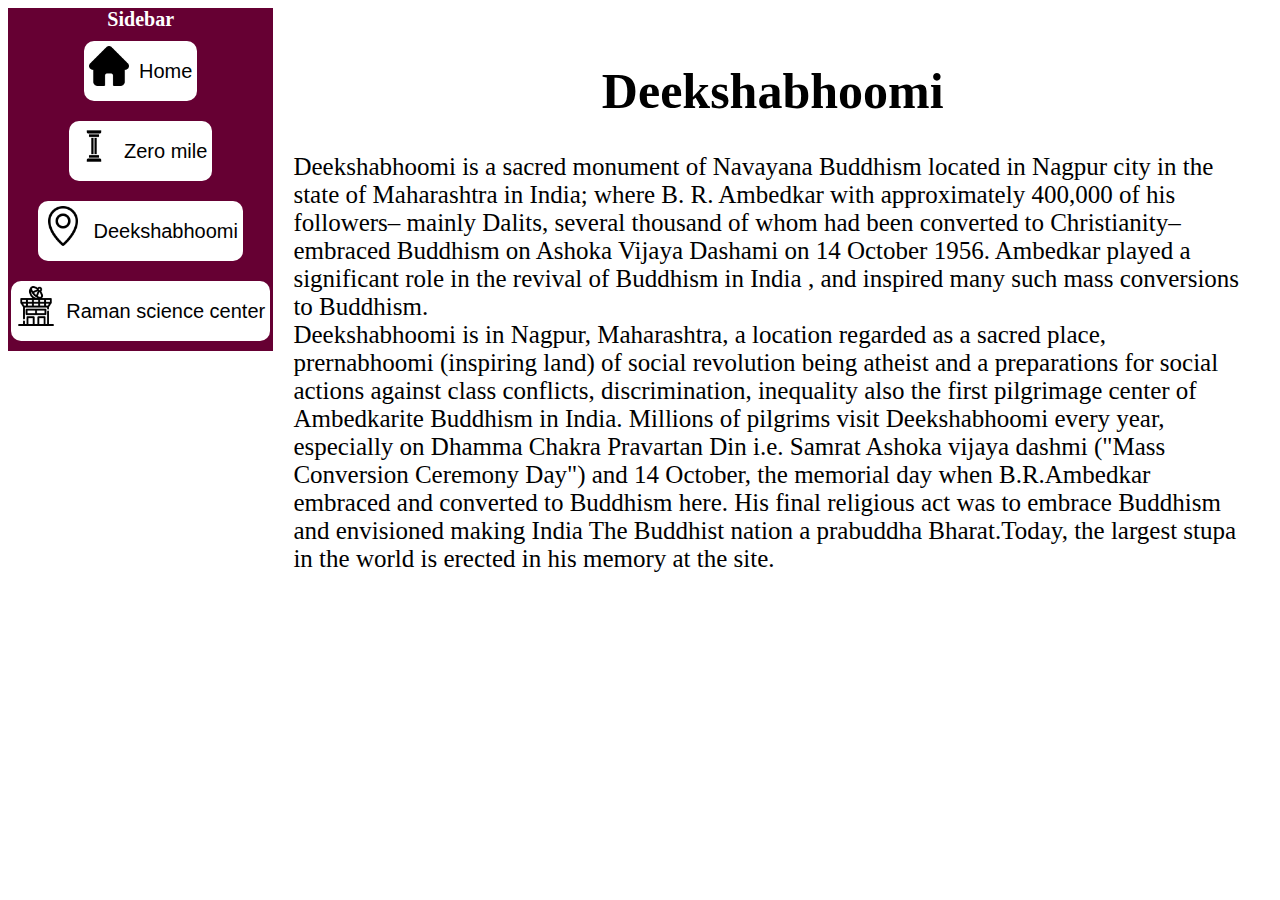
==== pages/deekshabhoomi.html @ e9754680 "created linked pages" ====
<!DOCTYPE html>
<html lang="en">
<head>
    <meta charset="UTF-8">
    <meta name="viewport" content="width=device-width, initial-scale=1.0">
    <link rel="stylesheet" href="./../style.css">
    <title>Document</title>
</head>
<body>
    <div class="body">
        <div class="sidebar">
            <b>Sidebar</b>
            <a class="menu-item" href="./../index.html"><img src="./../images/home.png" class="img">Home</a>
            <a class="menu-item" href="zeromile.html"><img src="./../images/pillar.png" class="img">Zero mile</a>
            <a class="menu-item" href="deekshabhoomi.html"><img src="./../images/pin.png" class="img">Deekshabhoomi</a>
            <a class="menu-item" href="rsc.html"> <img src="./../images/space-center.png" class="img">Raman science center</a>
        </div>
        <div class="content">
            <h1>Deekshabhoomi</h1>
            Deekshabhoomi is a sacred monument of Navayana Buddhism located in Nagpur city in the state of Maharashtra in India;
            where B. R. Ambedkar with approximately 400,000 of his followers– mainly Dalits, several thousand of whom had been
            converted to Christianity– embraced Buddhism on Ashoka Vijaya Dashami on 14 October 1956. Ambedkar played a
            significant role in the revival of Buddhism in India
            , and inspired many such mass conversions to Buddhism.
            <br/>
            
            Deekshabhoomi is in Nagpur, Maharashtra, a location regarded as a sacred place, prernabhoomi (inspiring land) of social
            revolution
            being atheist and a preparations for social actions against class conflicts, discrimination, inequality also the first
            pilgrimage
            center of Ambedkarite Buddhism in India. Millions of pilgrims visit Deekshabhoomi every year, especially on Dhamma
            Chakra
            Pravartan Din i.e. Samrat Ashoka vijaya dashmi ("Mass Conversion Ceremony Day") and 14 October, the memorial day when
            B.R.Ambedkar embraced and converted to Buddhism here. His final religious act was to embrace Buddhism and envisioned
            making India
            The Buddhist nation a prabuddha Bharat.Today, the largest stupa in the world is erected in his memory at the site.
        </div>
</body>
</html>
---- style.css ----
.body{
    display: flex;
}
h1{
    text-align: center;
}
.content{
    height: 100%;
    width: 100%;
    text-align: start;
    font-size: 25px;
    padding: 10px;
    margin: 10px;
}
.sidebar{
    background-color:#660033;
    height: 100%;
    width: 350px;
    text-align: center;
    display: flex;
    flex-direction: column;
    align-items:center;
    font-size: 20px;
    color: white;
}
.menu-item{
    font-size: 20px;
    font-family: 'Arial Narrow Bold', sans-serif;
    display:flex;
    align-items: center;
    cursor: pointer;
    padding: 5px;
    text-decoration: none;
    color: black;
    background-color: white;
    margin-top: 10px;
    border-radius: 10px;
    margin-bottom: 10px;
    width: fit-content;
}
.img{
    height: 40px;
    width:40px;
    margin-bottom: 10px;
    margin-right: 10px;
}
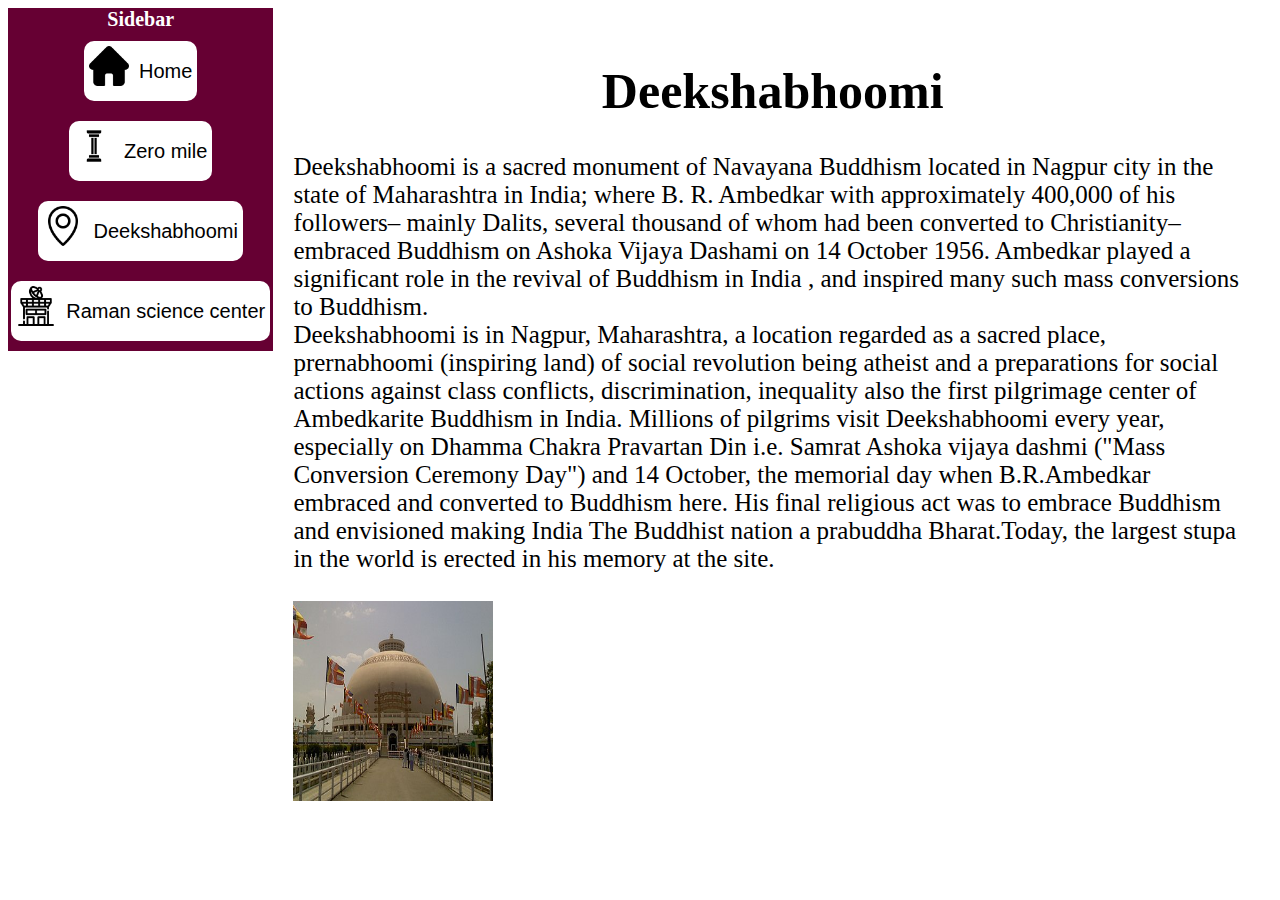
==== commit c13f1f54: "images added" ====
--- a/pages/deekshabhoomi.html
+++ b/pages/deekshabhoomi.html
@@ -34,6 +34,8 @@
             B.R.Ambedkar embraced and converted to Buddhism here. His final religious act was to embrace Buddhism and envisioned
             making India
             The Buddhist nation a prabuddha Bharat.Today, the largest stupa in the world is erected in his memory at the site.
+            <br/><br/>
+            <img src="./../images/Deekshabhoomi.jpg" height="200px" width="200px">
         </div>
 </body>
 </html>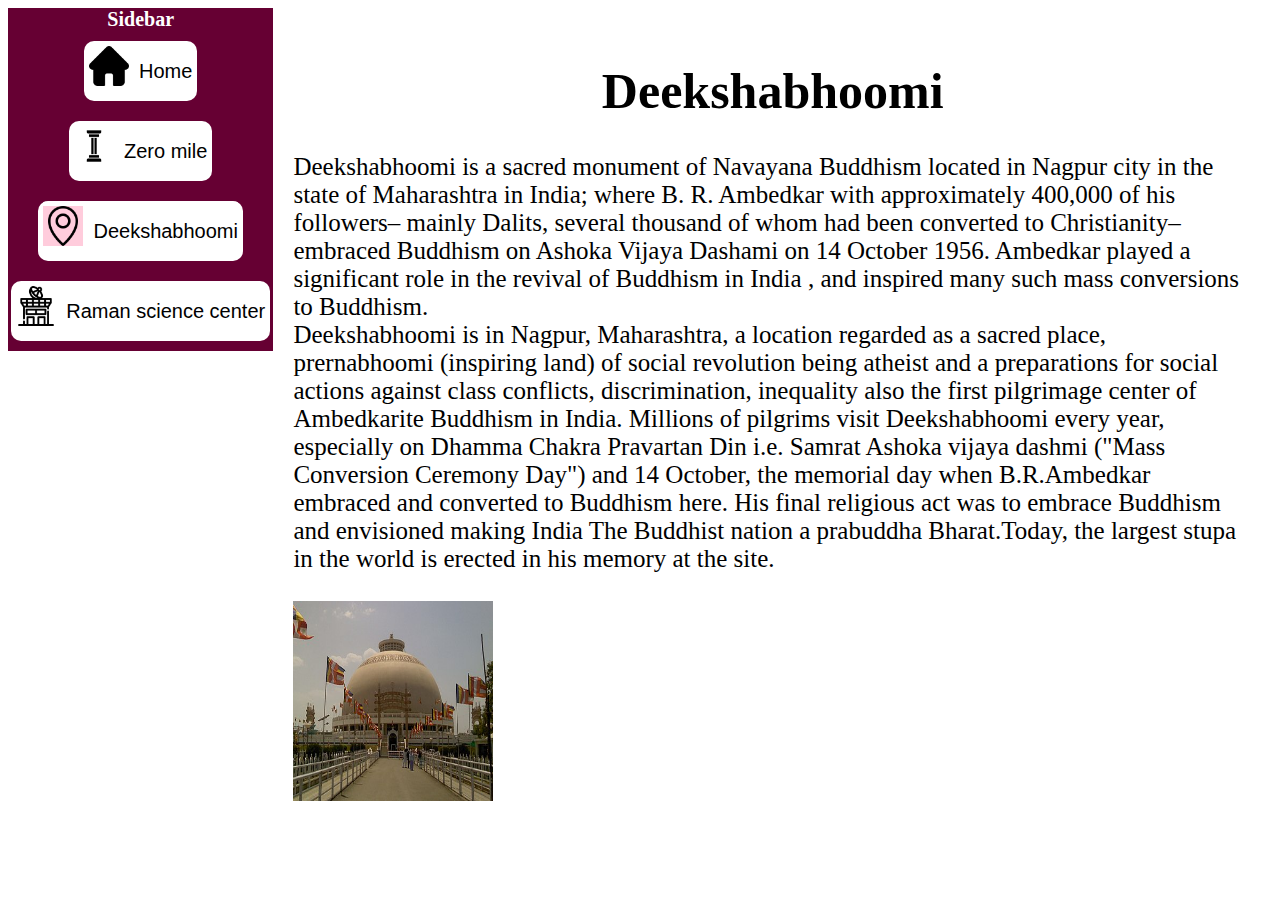
==== commit 4db3e1d1: "active menu added" ====
--- a/pages/deekshabhoomi.html
+++ b/pages/deekshabhoomi.html
@@ -12,7 +12,7 @@
             <b>Sidebar</b>
             <a class="menu-item" href="./../index.html"><img src="./../images/home.png" class="img">Home</a>
             <a class="menu-item" href="zeromile.html"><img src="./../images/pillar.png" class="img">Zero mile</a>
-            <a class="menu-item" href="deekshabhoomi.html"><img src="./../images/pin.png" class="img">Deekshabhoomi</a>
+            <a class="menu-item active-menu" href="deekshabhoomi.html"><img src="./../images/pin.png" class="img active-menu ">Deekshabhoomi</a>
             <a class="menu-item" href="rsc.html"> <img src="./../images/space-center.png" class="img">Raman science center</a>
         </div>
         <div class="content">
--- a/style.css
+++ b/style.css
@@ -1,5 +1,6 @@
 .body{
     display: flex;
+    height: 100%;
 }
 h1{
     text-align: center;
@@ -23,6 +24,9 @@
     font-size: 20px;
     color: white;
 }
+.active-menu{
+    background-color: #ffccdc;
+}
 .menu-item{
     font-size: 20px;
     font-family: 'Arial Narrow Bold', sans-serif;
@@ -43,4 +47,20 @@
     width:40px;
     margin-bottom: 10px;
     margin-right: 10px;
-}+}
+@media screen and (max-width :600px) {
+    .sidebar{
+        display: none;
+    }
+}@media screen and (min-width :601px) and (max-width:768px){
+    .sidebar{
+        display: none;
+    }
+}
+@media screen and (min-width :769px) and (max-width:992px){
+
+}
+ @media screen and (min-width :993px) and (max-width:1250px){
+
+}
+
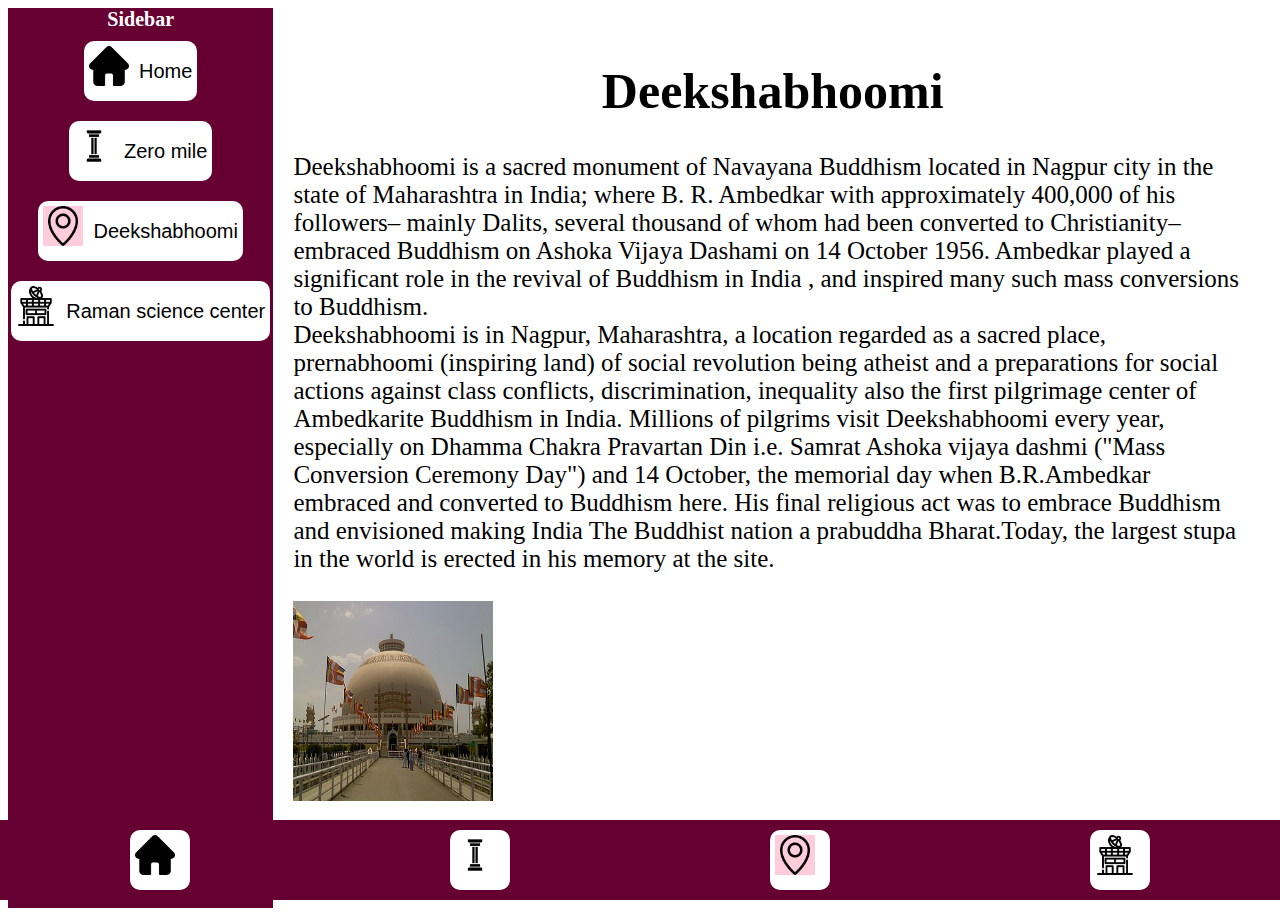
==== commit 2fe70922: "bottom bar added" ====
--- a/pages/deekshabhoomi.html
+++ b/pages/deekshabhoomi.html
@@ -7,7 +7,6 @@
     <title>Document</title>
 </head>
 <body>
-    <div class="body">
         <div class="sidebar">
             <b>Sidebar</b>
             <a class="menu-item" href="./../index.html"><img src="./../images/home.png" class="img">Home</a>
@@ -37,5 +36,11 @@
             <br/><br/>
             <img src="./../images/Deekshabhoomi.jpg" height="200px" width="200px">
         </div>
+        <div class="bottom-bar">
+            <a class="menu-item" href="./../index.html"><img src="./../images/home.png" class="img"></a>
+            <a class="menu-item" href="zeromile.html"><img src="./../images/pillar.png" class="img"></a>
+            <a class="menu-item active-menu" href="deekshabhoomi.html"><img src="./../images/pin.png" class="img active-menu "></a>
+            <a class="menu-item" href="rsc.html"> <img src="./../images/space-center.png" class="img"></a>
+        </div>
 </body>
 </html>--- a/style.css
+++ b/style.css
@@ -1,12 +1,10 @@
-.body{
+body{
     display: flex;
-    height: 100%;
 }
 h1{
     text-align: center;
 }
 .content{
-    height: 100%;
     width: 100%;
     text-align: start;
     font-size: 25px;
@@ -15,7 +13,6 @@
 }
 .sidebar{
     background-color:#660033;
-    height: 100%;
     width: 350px;
     text-align: center;
     display: flex;
@@ -23,6 +20,7 @@
     align-items:center;
     font-size: 20px;
     color: white;
+    height: 100vh;
 }
 .active-menu{
     background-color: #ffccdc;
@@ -42,6 +40,18 @@
     margin-bottom: 10px;
     width: fit-content;
 }
+.bottom-bar{
+    background-color: #660033;
+    position: fixed;
+    bottom: 0px;
+    left: 0px;
+    right:0px;
+    display: flex;
+    flex-direction: row;
+    align-items: center;
+    justify-content: space-around;
+    
+}
 .img{
     height: 40px;
     width:40px;
@@ -52,15 +62,19 @@
     .sidebar{
         display: none;
     }
+
 }@media screen and (min-width :601px) and (max-width:768px){
     .sidebar{
+        display:none;
+    }
+
+}
+@media screen and (min-width :769px) and (max-width:992px){
+    .bottom-bar{
         display: none;
     }
 }
-@media screen and (min-width :769px) and (max-width:992px){
-
-}
  @media screen and (min-width :993px) and (max-width:1250px){
-
-}
-
+   .bottom-bar{
+    display: none;
+   } }
